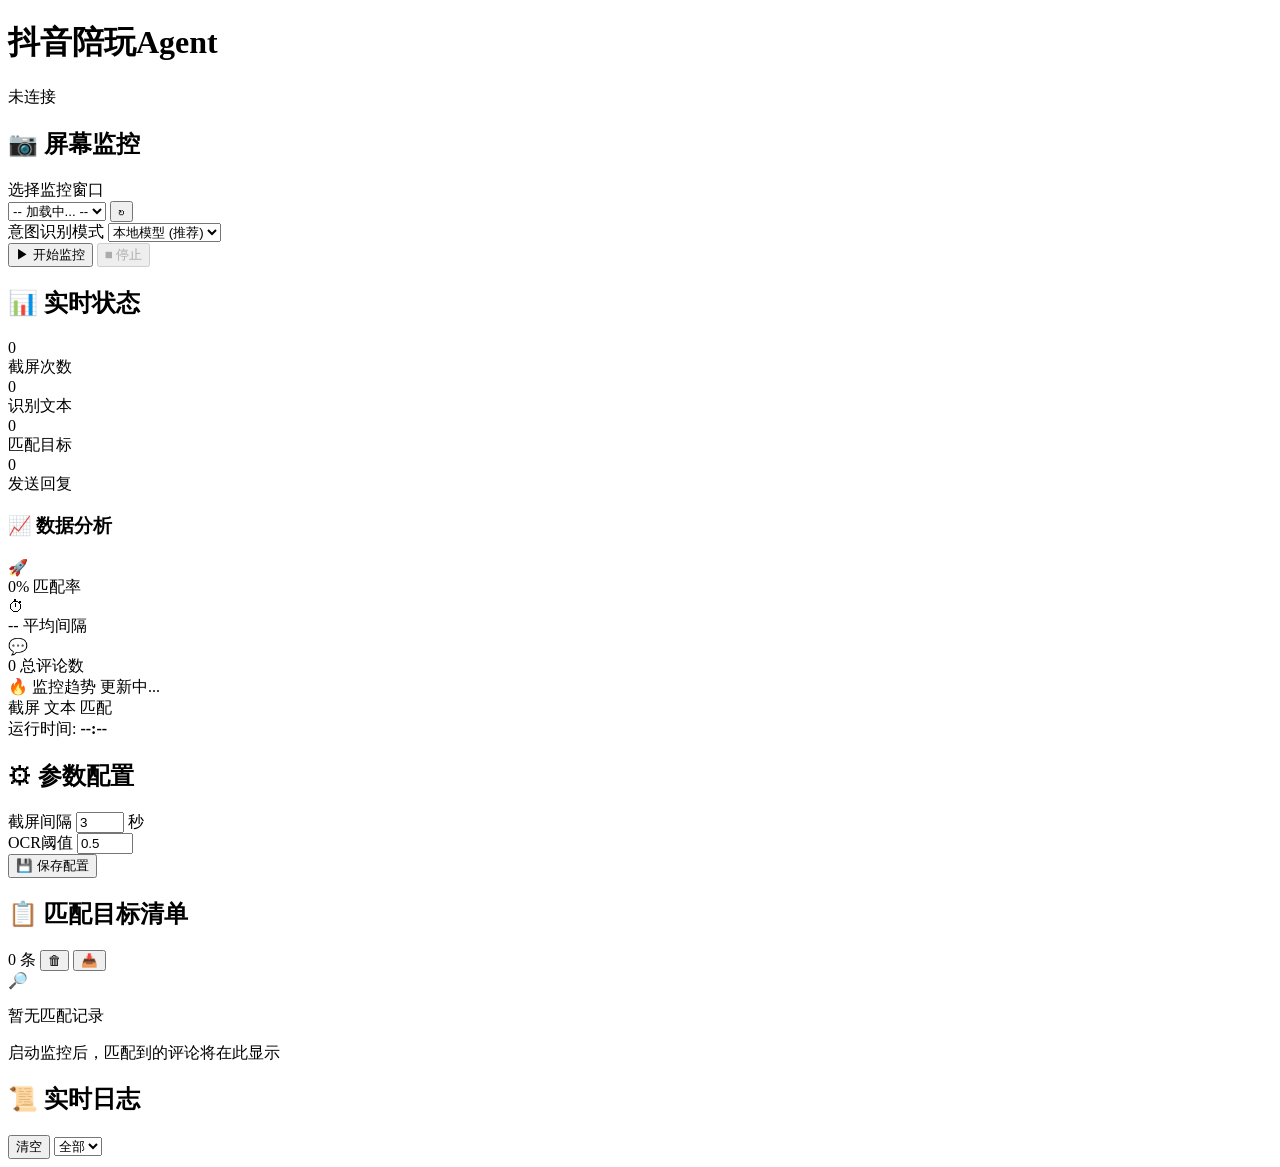
==== douyin-agent/web/templates/index.html @ 324ac5c9 "Add files via upload" ====
<!DOCTYPE html>
<html lang="zh-CN">
<head>
    <meta charset="UTF-8">
    <meta name="viewport" content="width=device-width, initial-scale=1.0">
    <title>抖音陪玩Agent</title>
    <link rel="stylesheet" href="/static/style.css?v=10">
    <script src="https://cdn.socket.io/4.6.0/socket.io.min.js"></script>
</head>
<body>
    <!-- 顶部导航栏 -->
    <header class="topbar">
        <div class="topbar-left">
            <span class="status-dot" id="connection-dot"></span>
            <h1>抖音陪玩Agent</h1>
        </div>
        <div class="topbar-right">
            <span id="connection-text">未连接</span>
        </div>
    </header>

    <main class="main-layout">
        <!-- 左侧: 控制面板 -->
        <aside class="left-panel">

            <!-- 屏幕监控控制 -->
            <section class="card control-card">
                <h2 class="card-title">&#128247; 屏幕监控</h2>

                <!-- 窗口选择 -->
                <div class="form-group">
                    <label>选择监控窗口 <span class="label-hint" id="window-count"></span></label>
                    <div class="window-select-wrap">
                        <select id="window-select" class="select" onchange="onWindowSelect()">
                            <option value="">-- 加载中... --</option>
                        </select>
                        <button class="btn btn-icon" onclick="refreshWindows()" title="刷新窗口列表">&#8635;</button>
                    </div>

                    <!-- 窗口详细信息 -->
                    <div class="window-detail-card" id="window-detail" style="display: none;">
                        <div class="window-detail-header">
                            <span class="window-detail-icon">&#128279;</span>
                            <strong id="detail-title">未选择窗口</strong>
                        </div>
                        <div class="window-detail-body">
                            <div class="detail-row">
                                <span class="detail-label">位置</span>
                                <span class="detail-value" id="detail-position">-</span>
                            </div>
                            <div class="detail-row">
                                <span class="detail-label">尺寸</span>
                                <span class="detail-value" id="detail-size">-</span>
                            </div>
                            <div class="detail-row">
                                <span class="detail-label">句柄</span>
                                <span class="detail-value" id="detail-handle" class="mono">-</span>
                            </div>
                        </div>
                    </div>

                    <!-- 自动推荐提示 -->
                    <div class="auto-recommend" id="auto-recommend" style="display: none;">
                        <span class="recommend-badge">&#11088; 推荐使用此窗口</span>
                        <button class="btn btn-sm btn-link" onclick="useRecommendedWindow()">使用推荐</button>
                    </div>
                </div>

                <!-- 意图识别模式 -->
                <div class="form-group">
                    <label>意图识别模式</label>
                    <select id="cfg-intent-mode" class="select">
                        <option value="local" selected>本地模型 (推荐)</option>
                        <option value="keyword">关键词匹配</option>
                        <option value="llm">大模型API</option>
                    </select>
                </div>

                <!-- 操作按钮 -->
                <div class="action-buttons">
                    <button class="btn btn-start" id="btn-start" onclick="startMonitor()">
                        &#9654; 开始监控
                    </button>
                    <button class="btn btn-stop" id="btn-stop" onclick="stopMonitor()" disabled>
                        &#9632; 停止
                    </button>
                </div>
            </section>

            <!-- 实时状态 -->
            <section class="card status-card">
                <h2 class="card-title">&#128202; 实时状态</h2>
                <div class="status-grid">
                    <div class="stat-item">
                        <div class="stat-value" id="stat-screenshots">0</div>
                        <div class="stat-label">截屏次数</div>
                    </div>
                    <div class="stat-item">
                        <div class="stat-value" id="stat-texts">0</div>
                        <div class="stat-label">识别文本</div>
                    </div>
                    <div class="stat-item stat-highlight">
                        <div class="stat-value" id="stat-matches">0</div>
                        <div class="stat-label">匹配目标</div>
                    </div>
                    <div class="stat-item">
                        <div class="stat-value" id="stat-replies">0</div>
                        <div class="stat-label">发送回复</div>
                    </div>
                </div>

                <!-- 统计看板 -->
                <div class="stats-dashboard">
                    <h3 class="dashboard-title">&#128200; 数据分析</h3>

                    <!-- 关键指标 -->
                    <div class="metrics-row">
                        <div class="metric-card">
                            <span class="metric-icon">&#128640;</span>
                            <div class="metric-info">
                                <span class="metric-value" id="metric-match-rate">0%</span>
                                <span class="metric-label">匹配率</span>
                            </div>
                            <div class="metric-bar">
                                <div class="metric-bar-fill" id="bar-match-rate" style="width: 0%"></div>
                            </div>
                        </div>
                        <div class="metric-card">
                            <span class="metric-icon">&#9201;</span>
                            <div class="metric-info">
                                <span class="metric-value" id="metric-avg-time">--</span>
                                <span class="metric-label">平均间隔</span>
                            </div>
                        </div>
                        <div class="metric-card">
                            <span class="metric-icon">&#128172;</span>
                            <div class="metric-info">
                                <span class="metric-value" id="metric-total-comments">0</span>
                                <span class="metric-label">总评论数</span>
                            </div>
                        </div>
                    </div>

                    <!-- 实时趋势图 -->
                    <div class="trend-section">
                        <div class="trend-header">
                            <span>&#128293; 监控趋势</span>
                            <span class="trend-time" id="trend-update-time">更新中...</span>
                        </div>
                        <div class="trend-chart" id="trend-chart">
                            <!-- 动态生成柱状图 -->
                        </div>
                        <div class="trend-legend">
                            <span class="legend-item"><i class="dot dot-blue"></i> 截屏</span>
                            <span class="legend-item"><i class="dot dot-green"></i> 文本</span>
                            <span class="legend-item"><i class="dot dot-yellow"></i> 匹配</span>
                        </div>
                    </div>
                </div>

                <div class="runtime-info">
                    <span>运行时间: <strong id="stat-timer">--:--</strong></span>
                </div>
            </section>

            <!-- 快速配置 -->
            <section class="card config-card">
                <h2 class="card-title">&#9881; 参数配置</h2>
                <div class="config-list">
                    <div class="config-row">
                        <label>截屏间隔</label>
                        <input type="number" id="cfg-interval" value="3" min="1" max="30" class="input-sm">
                        <span class="unit">秒</span>
                    </div>
                    <div class="config-row">
                        <label>OCR阈值</label>
                        <input type="number" id="cfg-ocr-threshold" value="0.5" min="0.1" max="1" step="0.1" class="input-sm">
                    </div>
                </div>
                <button class="btn btn-outline btn-block" onclick="saveConfig()">&#128190; 保存配置</button>
            </section>
        </aside>

        <!-- 右侧: 匹配记录 + 日志 -->
        <section class="right-panel">
            <!-- 匹配目标清单 -->
            <div class="matched-panel card" id="matched-panel">
                <div class="panel-header">
                    <h2>&#128203; 匹配目标清单</h2>
                    <div class="panel-actions">
                        <span class="badge" id="matched-count-badge">0 条</span>
                        <button class="btn btn-icon btn-sm" onclick="clearMatchHistory()" title="清空">&#128465;</button>
                        <button class="btn btn-icon btn-sm" onclick="exportMatchedList()" title="导出">&#128229;</button>
                    </div>
                </div>
                <div class="matches-list" id="matches-list">
                    <div class="empty-matches" id="empty-matches">
                        <span class="empty-icon">&#128270;</span>
                        <p>暂无匹配记录</p>
                        <p class="sub">启动监控后，匹配到的评论将在此显示</p>
                    </div>
                </div>
            </div>

            <!-- 实时日志 -->
            <div class="log-panel card" id="log-panel">
                <div class="panel-header">
                    <h2>&#128220; 实时日志</h2>
                    <div class="panel-actions">
                        <button class="btn btn-sm btn-outline" onclick="clearLogs()">清空</button>
                        <select id="log-filter-select" class="select-sm" onchange="setLogFilter(this.value)">
                            <option value="all">全部</option>
                            <option value="INFO">信息</option>
                            <option value="MATCH">匹配</option>
                            <option value="ERROR">错误</option>
                        </select>
                    </div>
                </div>
                <div class="log-list" id="log-list"></div>
            </div>
        </section>
    </main>

    <!-- Toast容器 -->
    <div id="toast-container"></div>

    <script src="/static/app.js?v=11"></script>
</body>
</html>
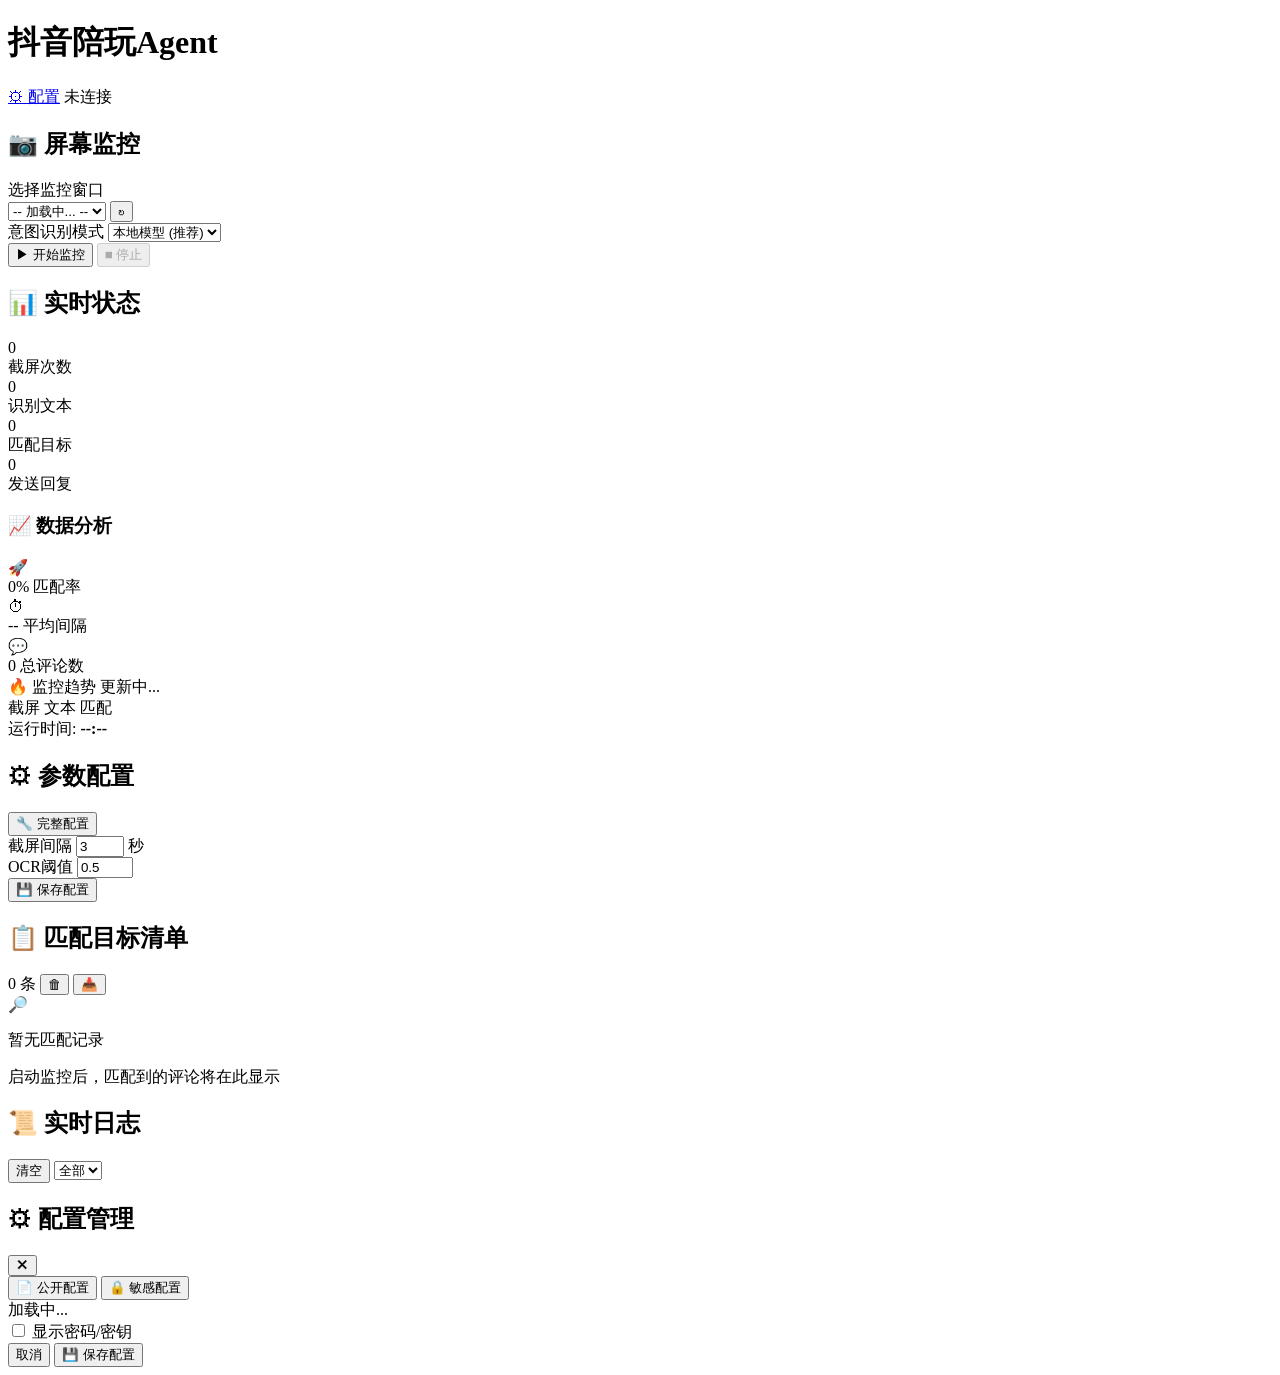
==== commit 62c636e2: "Add files via upload 新增配置项文件" ====
--- a/douyin-agent/web/templates/index.html
+++ b/douyin-agent/web/templates/index.html
@@ -4,7 +4,7 @@
     <meta charset="UTF-8">
     <meta name="viewport" content="width=device-width, initial-scale=1.0">
     <title>抖音陪玩Agent</title>
-    <link rel="stylesheet" href="/static/style.css?v=10">
+    <link rel="stylesheet" href="/static/style.css?v=12">
     <script src="https://cdn.socket.io/4.6.0/socket.io.min.js"></script>
 </head>
 <body>
@@ -15,6 +15,7 @@
             <h1>抖音陪玩Agent</h1>
         </div>
         <div class="topbar-right">
+            <a href="/config" class="topbar-btn" title="配置管理">&#9881; 配置</a>
             <span id="connection-text">未连接</span>
         </div>
     </header>
@@ -163,9 +164,12 @@
                 </div>
             </section>
 
-            <!-- 快速配置 -->
+            <!-- 参数配置 -->
             <section class="card config-card">
-                <h2 class="card-title">&#9881; 参数配置</h2>
+                <div class="config-header">
+                    <h2 class="card-title">&#9881; 参数配置</h2>
+                    <button class="btn btn-sm btn-link" onclick="openConfigModal()" title="打开完整配置面板">&#128295; 完整配置</button>
+                </div>
                 <div class="config-list">
                     <div class="config-row">
                         <label>截屏间隔</label>
@@ -177,7 +181,7 @@
                         <input type="number" id="cfg-ocr-threshold" value="0.5" min="0.1" max="1" step="0.1" class="input-sm">
                     </div>
                 </div>
-                <button class="btn btn-outline btn-block" onclick="saveConfig()">&#128190; 保存配置</button>
+                <button class="btn btn-outline btn-block" onclick="saveQuickConfig()">&#128190; 保存配置</button>
             </section>
         </aside>
 
@@ -224,6 +228,59 @@
     <!-- Toast容器 -->
     <div id="toast-container"></div>
 
-    <script src="/static/app.js?v=11"></script>
+    <!-- 配置管理模态框 -->
+    <div class="modal-overlay" id="config-modal" onclick="closeConfigModal(event)">
+        <div class="modal-content" onclick="event.stopPropagation()">
+            <!-- 模态框头部 -->
+            <div class="modal-header">
+                <h2>&#9881; 配置管理</h2>
+                <button class="btn btn-icon" onclick="closeConfigModal()" title="关闭">&#10005;</button>
+            </div>
+
+            <!-- 标签页导航 -->
+            <div class="config-tabs">
+                <button class="config-tab active" data-tab="env" onclick="switchConfigTab('env')">
+                    &#128196; 公开配置
+                </button>
+                <button class="config-tab" data-tab="secrets" onclick="switchConfigTab('secrets')">
+                    &#128274; 敏感配置
+                    <span class="tab-badge secrets-badge"></span>
+                </button>
+            </div>
+
+            <!-- 分组导航 -->
+            <div class="config-groups-nav" id="config-groups-nav">
+                <!-- 动态生成 -->
+            </div>
+
+            <!-- 配置表单 -->
+            <div class="config-form-scroll">
+                <form id="config-form" onsubmit="return false;">
+                    <div id="config-fields-container">
+                        <!-- 动态生成配置项 -->
+                        <div class="loading-state">加载中...</div>
+                    </div>
+                </form>
+            </div>
+
+            <!-- 模态框底部 -->
+            <div class="modal-footer">
+                <div class="footer-left">
+                    <label class="checkbox-label">
+                        <input type="checkbox" id="show-passwords">
+                        显示密码/密钥
+                    </label>
+                </div>
+                <div class="footer-right">
+                    <button class="btn btn-outline" onclick="closeConfigModal()">取消</button>
+                    <button class="btn btn-primary" onclick="saveFullConfig()" id="btn-save-config">
+                        &#128190; 保存配置
+                    </button>
+                </div>
+            </div>
+        </div>
+    </div>
+
+    <script src="/static/app.js?v=12"></script>
 </body>
 </html>
